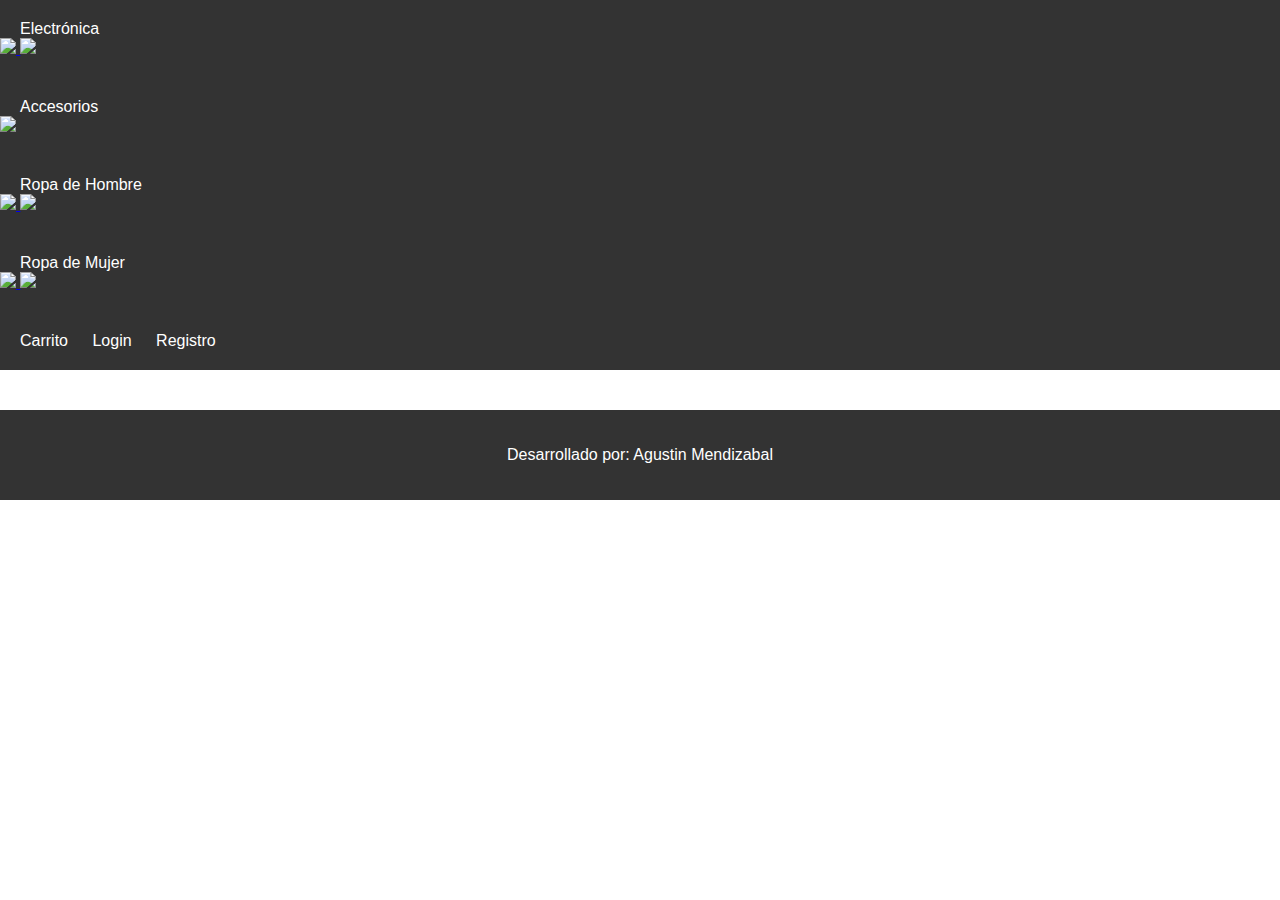
==== index.html @ e2dfd606 "Add files via upload" ====
<!DOCTYPE html>
<html lang="en">
<head>
    <meta charset="UTF-8">
    <meta name="viewport" content="width=device-width, initial-scale=1.0">
    <link rel="stylesheet" href="style.css">
    <title>Metaadvice</title>
</head>
<body>
    <header>
      <nav>
                <ul>
                    <li><a href="categoria_electronica.html">Electrónica</a></li>
                    <section>
                
                        <div class="product-list">
                            <a href="categoria_electronica.html">
                            <img src="categoria_electronica.html" >
                            </a>
                            <img src="./img/electron.jpeg">
                        </div>
                    </section>
                    <li><a href="categoria_accesorios.html">Accesorios</a></li>
                    <section>
                    
                        <div class="product-list">
                        <a href="categoria_accesorios.html">
                        <img src="./img/acc.jpg" >
                            </a>
                        
                        </div>
                    </section>
            
                    <li><a href="categoria_hombre.html">Ropa de Hombre</a></li>
                    <section>
                  
                        <div class="product-list">
                        <a href="categoria_hombre.html">
                        <img src="categoria_hombre.html" >
                            </a>
                        <img src="./img/Marcas_de_ropa_de_hombre.jpg">            </div>
                    </section>
            
                    <li><a href="categoria_mujer.html">Ropa de Mujer</a></li>
                    <section>
                        
                        <div class="product-list">
                        <a href="categoria_mujer.html">
                        <img src="categoria_mujer.html" >
                                </a>
                            <img src="./img/mujer ropa.jpg">            </div>
                        </div>
                    </section>
                    <li><a href="carrito.html">Carrito</a></li>
                    <li><a href="login.html">Login</a></li>
                    <li><a href="registro.html">Registro</a></li>
                </ul>
            </nav>
        </div>
    </header>
    <main>
  
    </main>

    <footer>
        <div class="container">
            <p>Desarrollado por: Agustin Mendizabal</p>
        </div>
    </footer>
</body>
</html>
---- style.css ----
body {
    font-family: Arial, sans-serif;
    margin: 0;
    padding: 0;
}



header {
    background-color: #333;
    color: #fff;
    padding: 20px 0;
}


nav ul {
 
    margin: 0;
    padding: 0;
}

nav ul li {
    display: inline;
    margin-left: 20px;
 
}

nav ul li a {
    color: #fff;
    text-decoration: none;
}



footer {
    background-color: #333;
    color: #fff;
    padding: 20px 0;
    text-align: center;
}
main {
    padding: 20px;
}

section {
    margin-bottom: 40px;
}



.product {
    border: 1px solid #ccc;
    padding: 10px;
    text-align: center;
}

.product img {
    max-width: 100%;
    height: auto;
}


.product p {
    font-size: 14px;
}

.product .btn {
    display: inline-block;
    background-color: #333;
    color: #fff;
    padding: 5px 10px;
    text-decoration: none;
    margin-top: 10px;
}
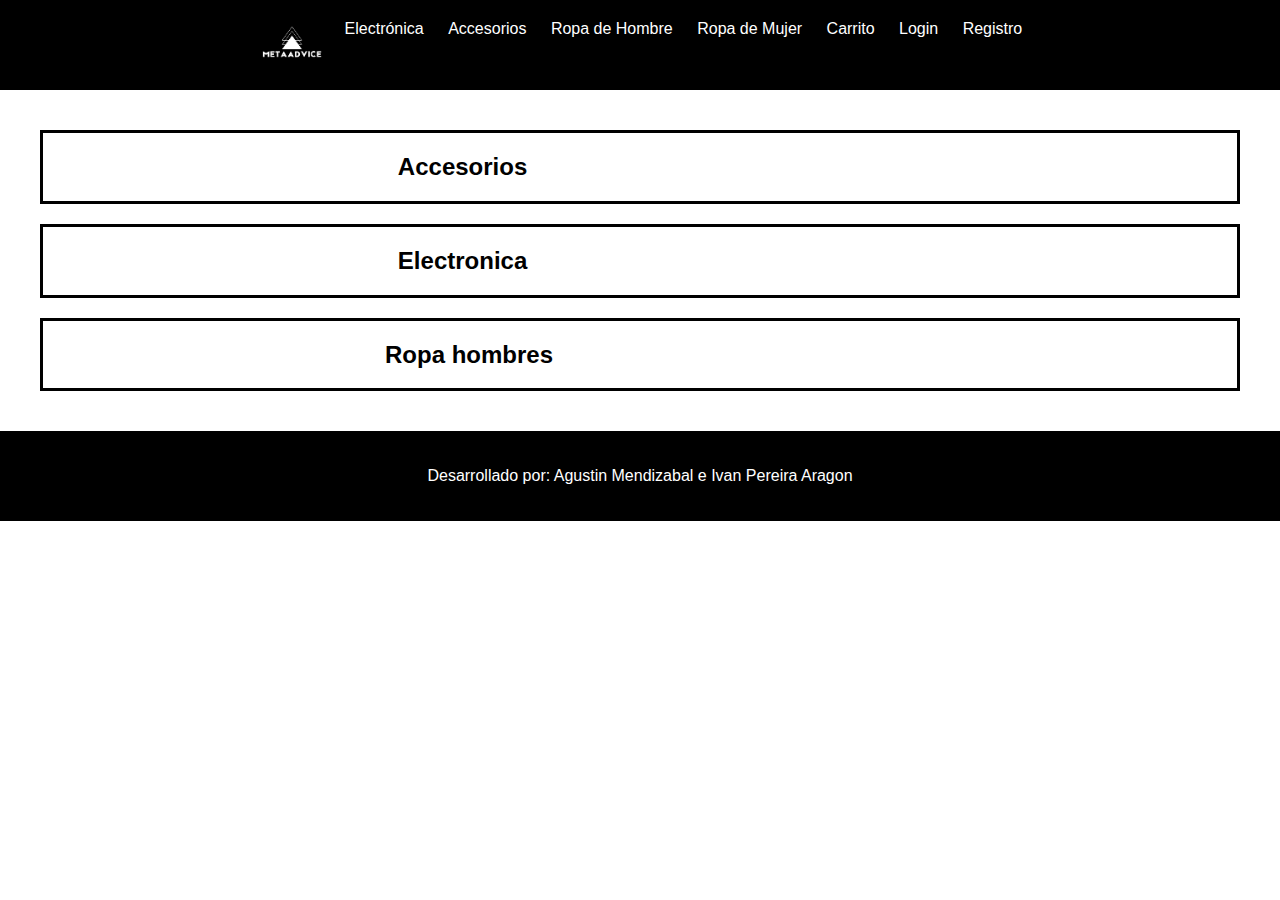
==== commit 9ee0030d: "hice hasta el punto 5" ====
--- a/index.html
+++ b/index.html
@@ -3,54 +3,23 @@
 <head>
     <meta charset="UTF-8">
     <meta name="viewport" content="width=device-width, initial-scale=1.0">
-    <link rel="stylesheet" href="style.css">
+    <link rel="stylesheet" href="css/style.css">
     <title>Metaadvice</title>
 </head>
 <body>
     <header>
+      <img class="Logo" src="./img/Screenshot 2024-06-22 121317.png" alt="Logo" >
       <nav>
                 <ul>
-                    <li><a href="categoria_electronica.html">Electrónica</a></li>
-                    <section>
-                
-                        <div class="product-list">
-                            <a href="categoria_electronica.html">
-                            <img src="categoria_electronica.html" >
-                            </a>
-                            <img src="./img/electron.jpeg">
-                        </div>
-                    </section>
-                    <li><a href="categoria_accesorios.html">Accesorios</a></li>
-                    <section>
+                    <li><a href="categoria.html?categoria=electronics">Electrónica</a></li>
+    
+                    <li><a href="categoria.html?categoria=jewelery">Accesorios</a></li>
+
+            
+                    <li><a href="categoria.html?categoria=men's clothing">Ropa de Hombre</a></li>
                     
-                        <div class="product-list">
-                        <a href="categoria_accesorios.html">
-                        <img src="./img/acc.jpg" >
-                            </a>
-                        
-                        </div>
-                    </section>
-            
-                    <li><a href="categoria_hombre.html">Ropa de Hombre</a></li>
-                    <section>
-                  
-                        <div class="product-list">
-                        <a href="categoria_hombre.html">
-                        <img src="categoria_hombre.html" >
-                            </a>
-                        <img src="./img/Marcas_de_ropa_de_hombre.jpg">            </div>
-                    </section>
-            
-                    <li><a href="categoria_mujer.html">Ropa de Mujer</a></li>
-                    <section>
-                        
-                        <div class="product-list">
-                        <a href="categoria_mujer.html">
-                        <img src="categoria_mujer.html" >
-                                </a>
-                            <img src="./img/mujer ropa.jpg">            </div>
-                        </div>
-                    </section>
+                    <li><a href="categoria.html?categoria=women's clothing">Ropa de Mujer</a></li>
+                    
                     <li><a href="carrito.html">Carrito</a></li>
                     <li><a href="login.html">Login</a></li>
                     <li><a href="registro.html">Registro</a></li>
@@ -59,13 +28,26 @@
         </div>
     </header>
     <main>
-  
+
+  <section class="accesorios1">
+    <h2>Accesorios</h2>
+    <div id="accesorios">    </div>
+  </section>
+  <section class="accesorios1">
+    <h2>Electronica</h2>
+    <div id="electronica">    </div>
+  </section>
+  <section class="accesorios1">
+    <h2>Ropa hombres</h2>
+    <div id="men">    </div>
+  </section>
     </main>
 
     <footer>
         <div class="container">
-            <p>Desarrollado por: Agustin Mendizabal</p>
+            <p>Desarrollado por: Agustin Mendizabal e Ivan Pereira Aragon</p>
         </div>
     </footer>
+    <script src="js/index.js"></script>
 </body>
 </html>--- a/css/style.css
+++ b/css/style.css
@@ -0,0 +1,98 @@
+body {
+    font-family: Arial, sans-serif;
+    margin: 0;
+    padding: 0;
+}
+
+
+
+header {
+    background-color: #000000;
+    color: #fff;
+    padding: 20px 0;
+    width: 100%;
+    height: 50px;
+    display: flex;
+    justify-content: center;
+}
+
+
+nav ul {
+ 
+    margin: 0;
+    padding: 0;
+}
+
+nav ul li {
+    display: inline;
+    margin-left: 20px;
+ 
+}
+
+nav ul li a {
+    color: #fff;
+    text-decoration: none;
+}
+
+
+
+footer {
+    background-color: #000000;
+    color: #fff;
+    padding: 20px 0;
+    text-align: center;
+}
+main {
+    padding: 20px;
+}
+
+section {
+    margin-bottom: 40px;
+}
+
+
+
+.product {
+    border: 1px solid #ccc;
+    padding: 10px;
+    text-align: center;
+}
+
+.product img {
+    max-width: 100%;
+    height: auto;
+}
+
+
+.product p {
+    font-size: 14px;
+}
+
+.product .btn {
+    display: inline-block;
+    background-color: #333;
+    color: #fff;
+    padding: 5px 10px;
+    text-decoration: none;
+    margin-top: 10px;
+}
+
+.accesorios1{
+    border: 3px solid black;
+    display: flex;
+    margin: 20px;
+    justify-content: space-evenly;
+    flex-wrap: wrap;
+}
+
+
+.producto{
+    display: flex;
+    border: 2px solid black;
+    margin: 1%;
+    padding: 1%;
+    width: 20%;
+    background-color: white;
+    flex-direction: column;
+    
+}
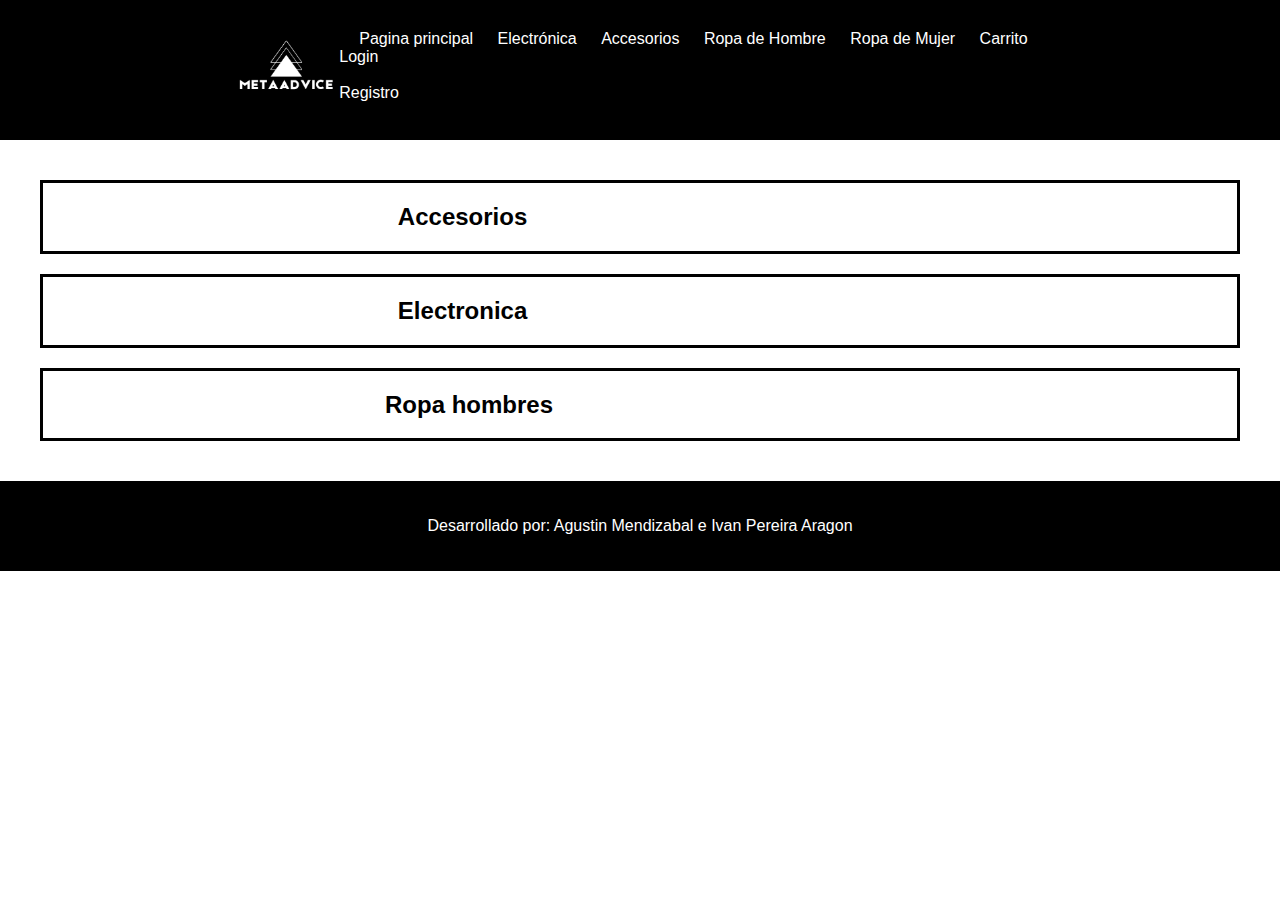
==== commit 8228b89b: "hice el punto 6 completo" ====
--- a/index.html
+++ b/index.html
@@ -11,6 +11,7 @@
       <img class="Logo" src="./img/Screenshot 2024-06-22 121317.png" alt="Logo" >
       <nav>
                 <ul>
+                    <li><a class="Logo" href="index.html">Pagina principal</a></li>
                     <li><a href="categoria.html?categoria=electronics">Electrónica</a></li>
     
                     <li><a href="categoria.html?categoria=jewelery">Accesorios</a></li>
@@ -21,11 +22,13 @@
                     <li><a href="categoria.html?categoria=women's clothing">Ropa de Mujer</a></li>
                     
                     <li><a href="carrito.html">Carrito</a></li>
-                    <li><a href="login.html">Login</a></li>
-                    <li><a href="registro.html">Registro</a></li>
+                    <li><a class="login" href="login.html">Login</a></li>
+                    <li><a class="registro" href="registro.html">Registro</a></li>
+                    <li><a class="logout" href="index.html">logout</a></li>
+                
                 </ul>
+                <p class="mensaje" id="saludar"></p>
             </nav>
-        </div>
     </header>
     <main>
 
@@ -49,5 +52,7 @@
         </div>
     </footer>
     <script src="js/index.js"></script>
+    <script src="js/logout.js"></script>
+    <script src="js/saludo.js"></script>
 </body>
 </html>--- a/css/style.css
+++ b/css/style.css
@@ -9,9 +9,9 @@
 header {
     background-color: #000000;
     color: #fff;
-    padding: 20px 0;
+    padding: 30px 0;
     width: 100%;
-    height: 50px;
+    height: 80px;
     display: flex;
     justify-content: center;
 }
@@ -96,3 +96,22 @@
     flex-direction: column;
     
 }
+
+.mensaje{
+    display: flex;
+}
+
+.login{
+    display: flex;
+}
+
+.logout{
+
+    display: none;
+}
+
+.registro{
+    display: flex;
+}
+
+
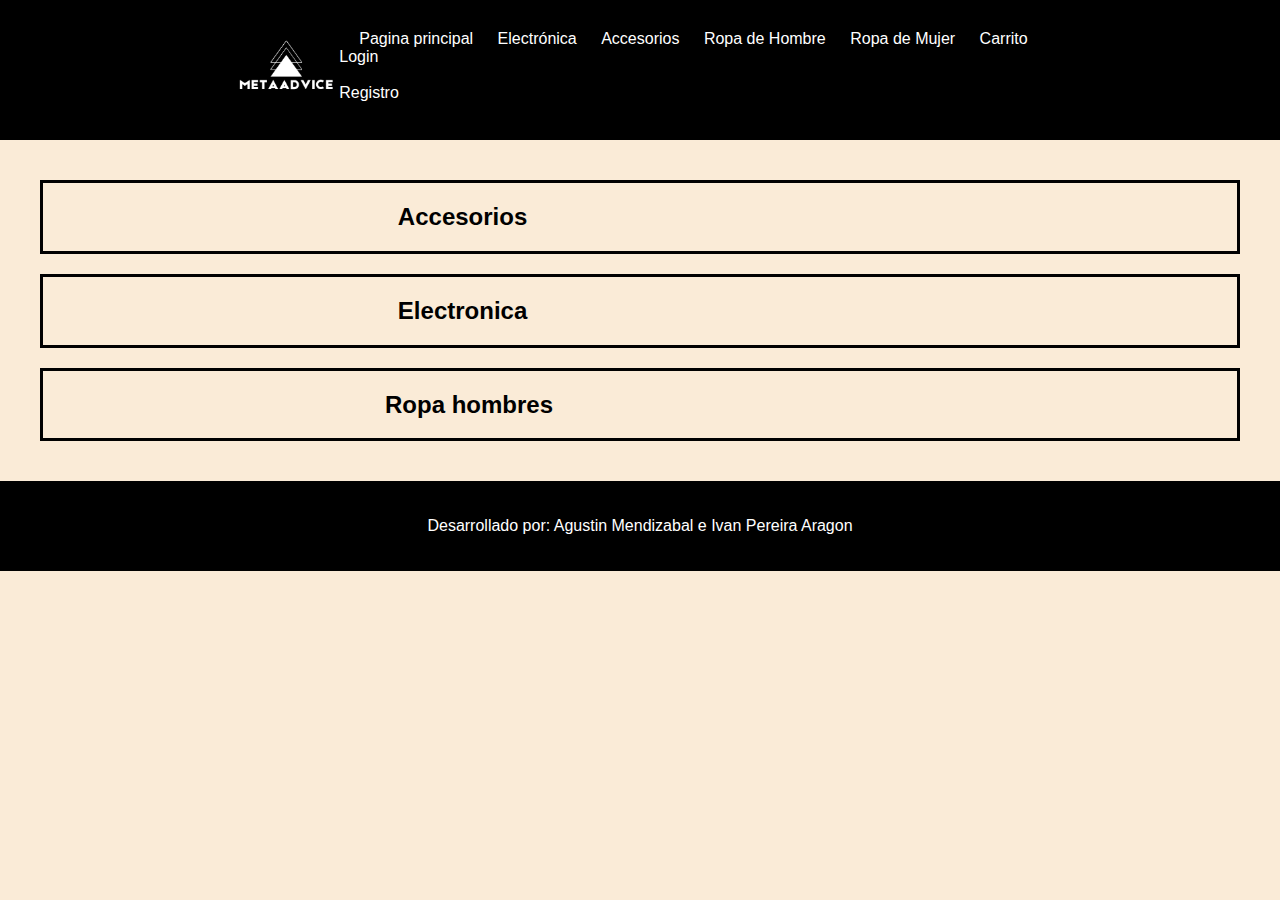
==== commit c74b68c6: "completo" ====
--- a/index.html
+++ b/index.html
@@ -12,18 +12,18 @@
       <nav>
                 <ul>
                     <li><a class="Logo" href="index.html">Pagina principal</a></li>
-                    <li><a href="categoria.html?categoria=electronics">Electrónica</a></li>
+                    <li><a href="category.html?categoria=electronics">Electrónica</a></li>
     
-                    <li><a href="categoria.html?categoria=jewelery">Accesorios</a></li>
+                    <li><a href="category.html?categoria=jewelery">Accesorios</a></li>
 
             
-                    <li><a href="categoria.html?categoria=men's clothing">Ropa de Hombre</a></li>
+                    <li><a href="category.html?categoria=men's clothing">Ropa de Hombre</a></li>
                     
-                    <li><a href="categoria.html?categoria=women's clothing">Ropa de Mujer</a></li>
+                    <li><a href="category.html?categoria=women's clothing">Ropa de Mujer</a></li>
                     
-                    <li><a href="carrito.html">Carrito</a></li>
+                    <li><a href="cart.html">Carrito</a></li>
                     <li><a class="login" href="login.html">Login</a></li>
-                    <li><a class="registro" href="registro.html">Registro</a></li>
+                    <li><a class="registro" href="register.html">Registro</a></li>
                     <li><a class="logout" href="index.html">logout</a></li>
                 
                 </ul>
@@ -47,12 +47,10 @@
     </main>
 
     <footer>
-        <div class="container">
             <p>Desarrollado por: Agustin Mendizabal e Ivan Pereira Aragon</p>
-        </div>
     </footer>
     <script src="js/index.js"></script>
     <script src="js/logout.js"></script>
     <script src="js/saludo.js"></script>
 </body>
-</html>+</html>
--- a/css/style.css
+++ b/css/style.css
@@ -1,4 +1,5 @@
 body {
+    background-color: antiquewhite;
     font-family: Arial, sans-serif;
     margin: 0;
     padding: 0;
@@ -43,10 +44,12 @@
     text-align: center;
 }
 main {
+    background-color: antiquewhite;
     padding: 20px;
 }
 
 section {
+    background-color: antiquewhite;
     margin-bottom: 40px;
 }
 
@@ -87,14 +90,14 @@
 
 
 .producto{
+    background-color: #7f7f7f;
     display: flex;
     border: 2px solid black;
     margin: 1%;
     padding: 1%;
     width: 20%;
-    background-color: white;
     flex-direction: column;
-    
+
 }
 
 .mensaje{
@@ -113,5 +116,3 @@
 .registro{
     display: flex;
 }
-
-
